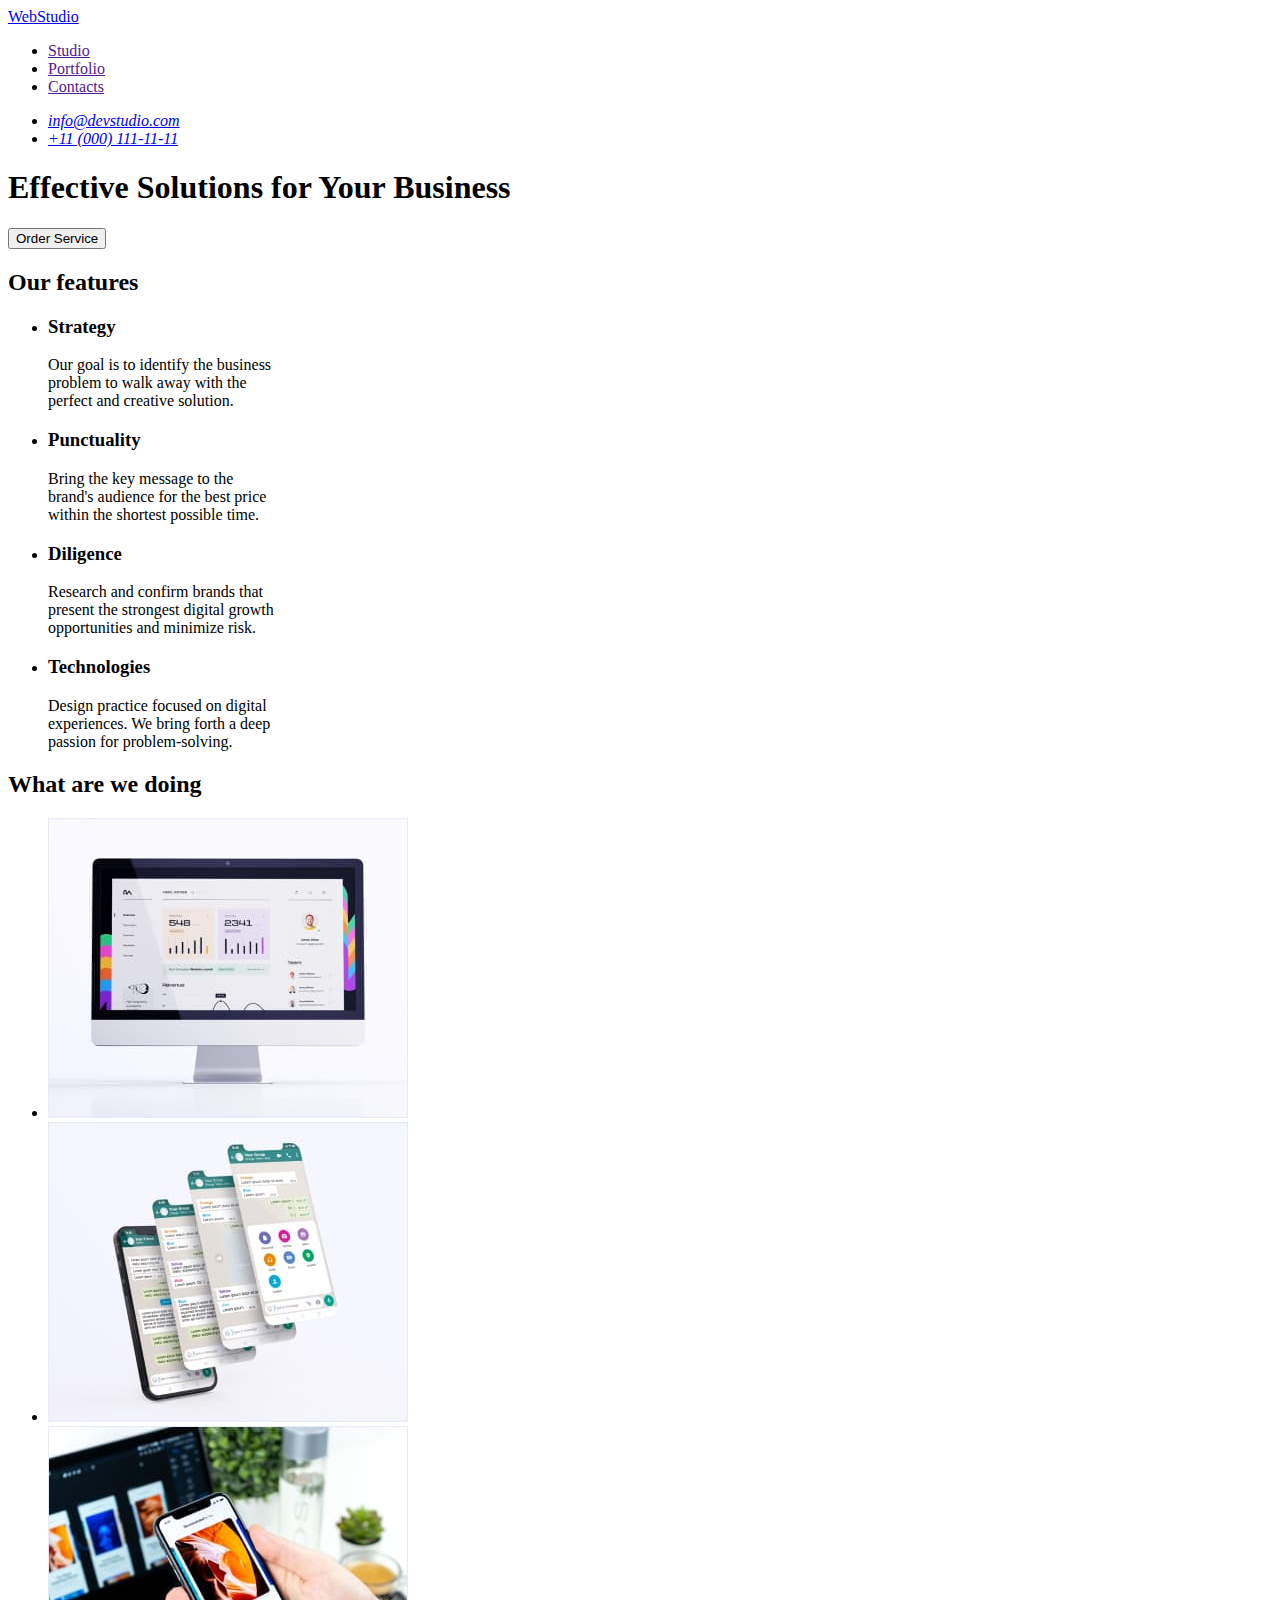
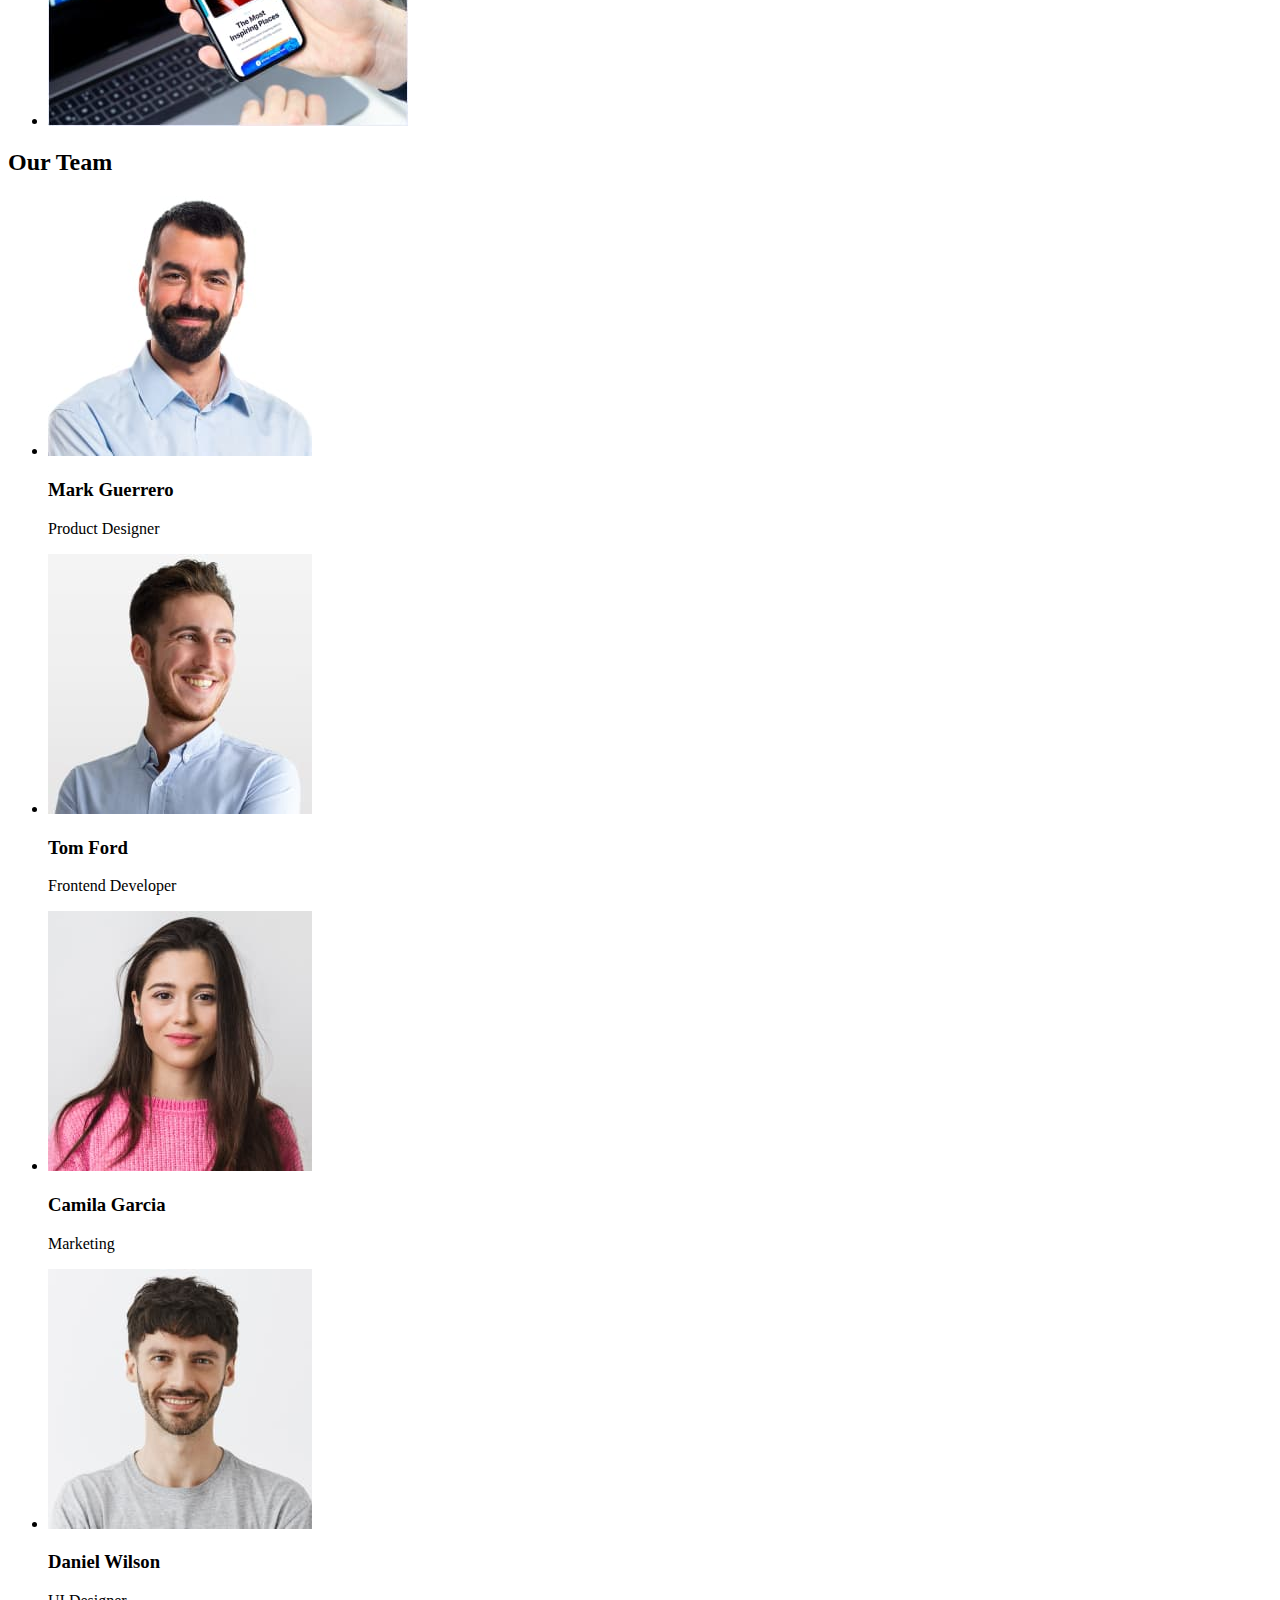
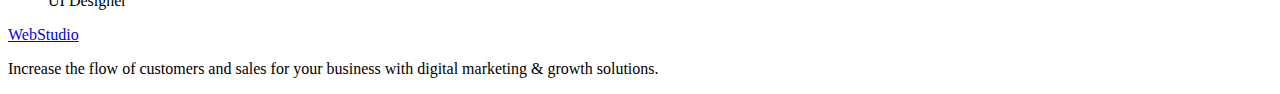
==== index.html @ 433df7fc "скопіював файли з репозиторію першої домашньої роботи" ====
<!DOCTYPE html>
<html lang="en">
    <head>
        <meta charset="UTF-8">
        <meta http-equiv="X-UA-Compatible" content="IE=edge">
        <meta name="viewport" content="width=device-width, initial-scale=1.0">
        <title>Webstudio</title>
    </head>

    <body>
        <header>
            <nav>
                <a href="./index.html">WebStudio</a>
                <ul>
                    <li><a href="">Studio</a></li>
                    <li><a href="">Portfolio</a></li>
                    <li><a href="">Contacts</a></li>
                </ul>
            </nav>
            <address>
                <ul>
                    <li><a href="mailto:info@devstudio.com">info@devstudio.com</a></li>
                    <li><a href="tel:+110001111111">+11 (000) 111-11-11</a></li> 
                </ul>
            </address>
        </header>

        <main>
            <section>
                <h1>Effective Solutions for Your Business</h1>
                <button type="button">Order Service</button>
            </section>
            
            <section>
                <h2>Our features</h2>
                <ul>
                    <li>
                        <h3>Strategy</h3>
                        <p>
                            Our goal is to identify the business<br>
                            problem to walk away with the<br>
                            perfect and creative solution. 
                        </p>
                    </li>
            
                    <li>
                        <h3>Punctuality</h3>
                        <p>
                            Bring the key message to the<br>
                            brand's audience for the best price<br>
                            within the shortest possible time.
                        </p>
                    </li>
                
                    <li>
                        <h3>Diligence</h3>
                        <p>
                            Research and confirm brands that<br>
                            present the strongest digital growth<br>
                            opportunities and minimize risk.
                        </p>
                    </li>

                    <li>
                        <h3>Technologies</h3>
                        <P>
                            Design practice focused on digital<br>
                            experiences. We bring forth a deep<br>
                            passion for problem-solving.
                        </P>
                    </li>
                </ul>
            </section>
            <section>    
                <h2>What are we doing</h2>
                <ul>  
                    <li><img src="./images/img-1.jpg" width="360" height="300" alt="PC monitor"></li>
                    <li><img src="./images/img-2.jpg" width="360" height="300" alt="mobile phone"></li>
                    <li><img src="./images/img-3.jpg" width="360" height="300" alt="mobile phone in a hand and laptop behind"></li>
                </ul>  
            </section>

            <section>
                <h2>Our Team</h2>
                <ul>
                    <li>
                        <img src="./images/photo-1.jpg" width="264" height="260" alt="Mark Guerrero's photo">
                        <h3>Mark Guerrero</h3>
                        <p>Product Designer</p>
                    </li>
                    <li>
                        <img src="./images/photo-2.jpg" width="264" height="260" alt="Tom Ford's photo">
                        <h3>Tom Ford</h3>
                        <p>Frontend Developer</p>
                    </li>    
                    <li>
                        <img src="./images/photo-3.jpg" width="264" height="260" alt="Camila Garcia's photo">
                        <h3>Camila Garcia</h3>
                        <p>Marketing</p>
                    </li> 
                    <li>
                        <img src="./images/photo-4.jpg" width="264" height="260" alt="Daniel Wilson's photo">
                        <h3>Daniel Wilson</h3>
                        <p>UI Designer</p>
                    </li> 
                </ul>
            </section>
        </main>

        <footer>
            <a href="./index.html">WebStudio</a>
            <p>
                Increase the flow of customers and
                sales for your business with digital
                marketing & growth solutions.
            </p>
        </footer> 
    </body>
</html>
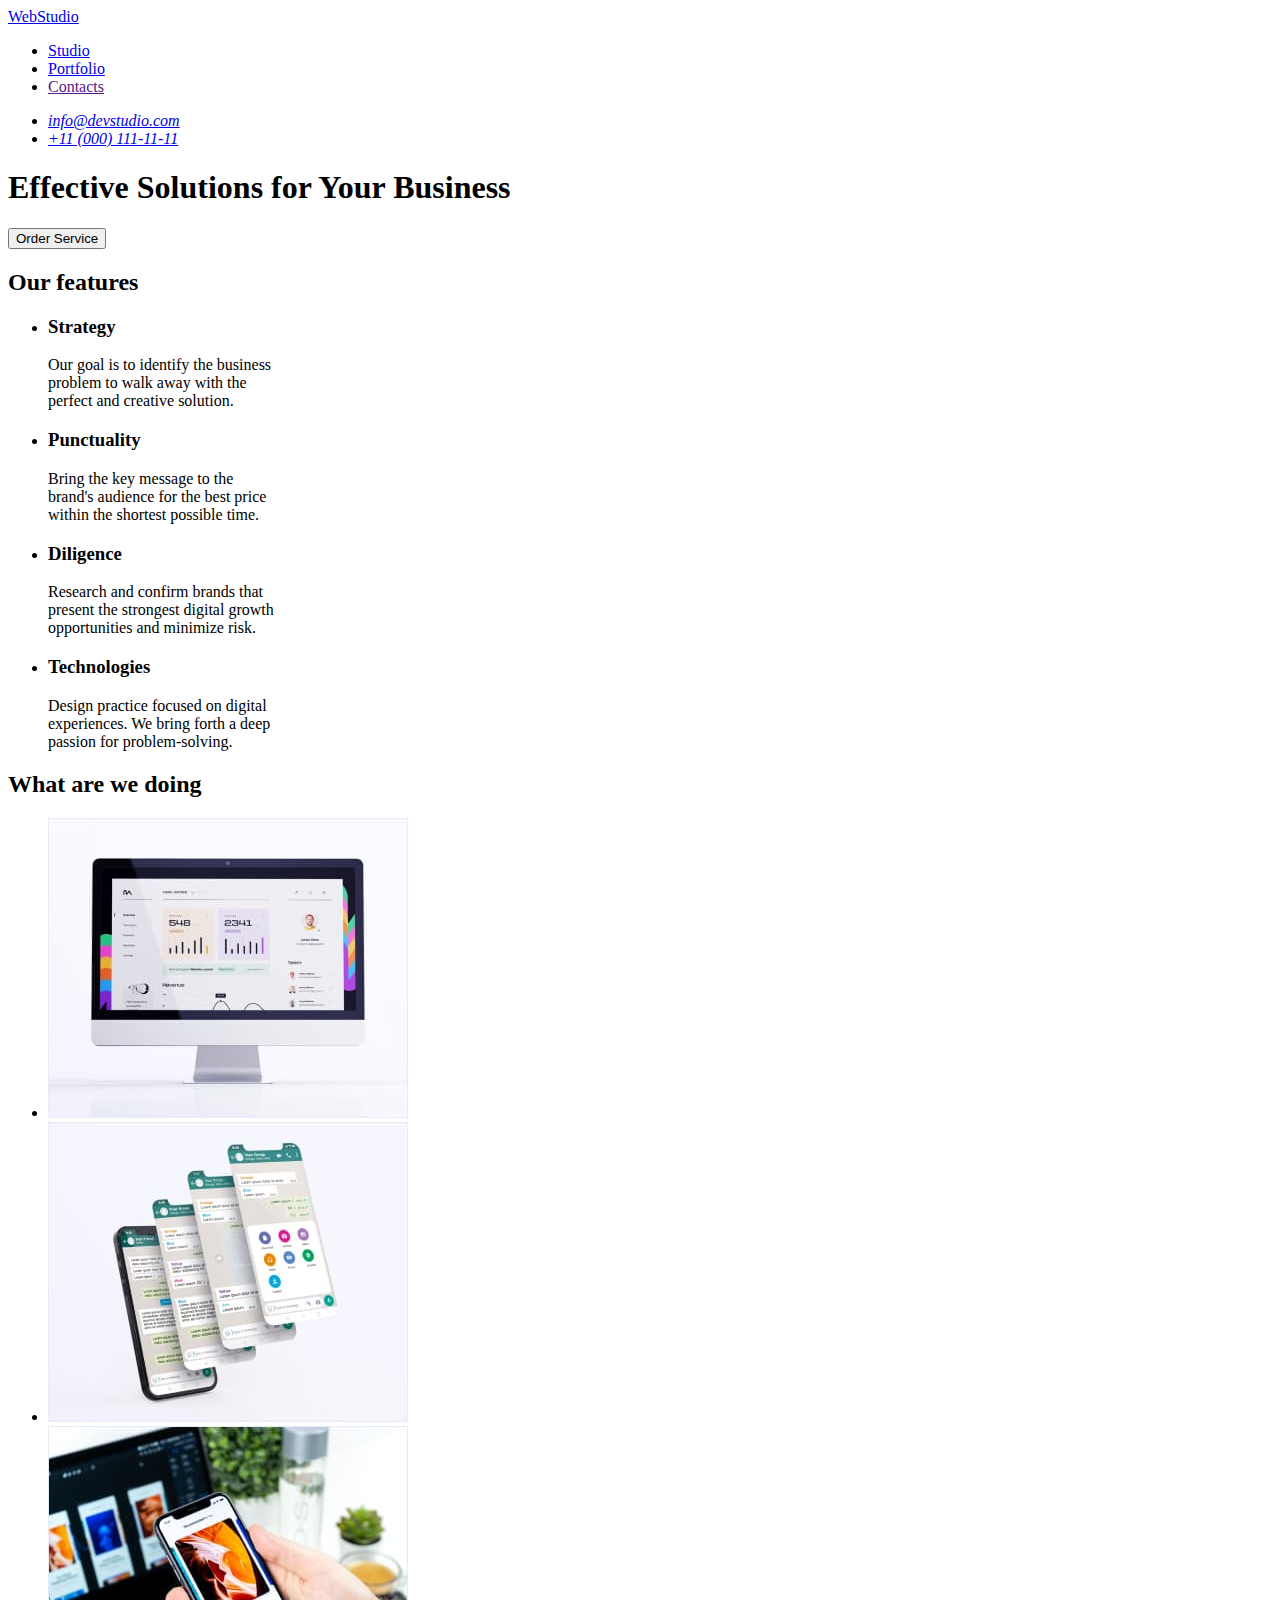
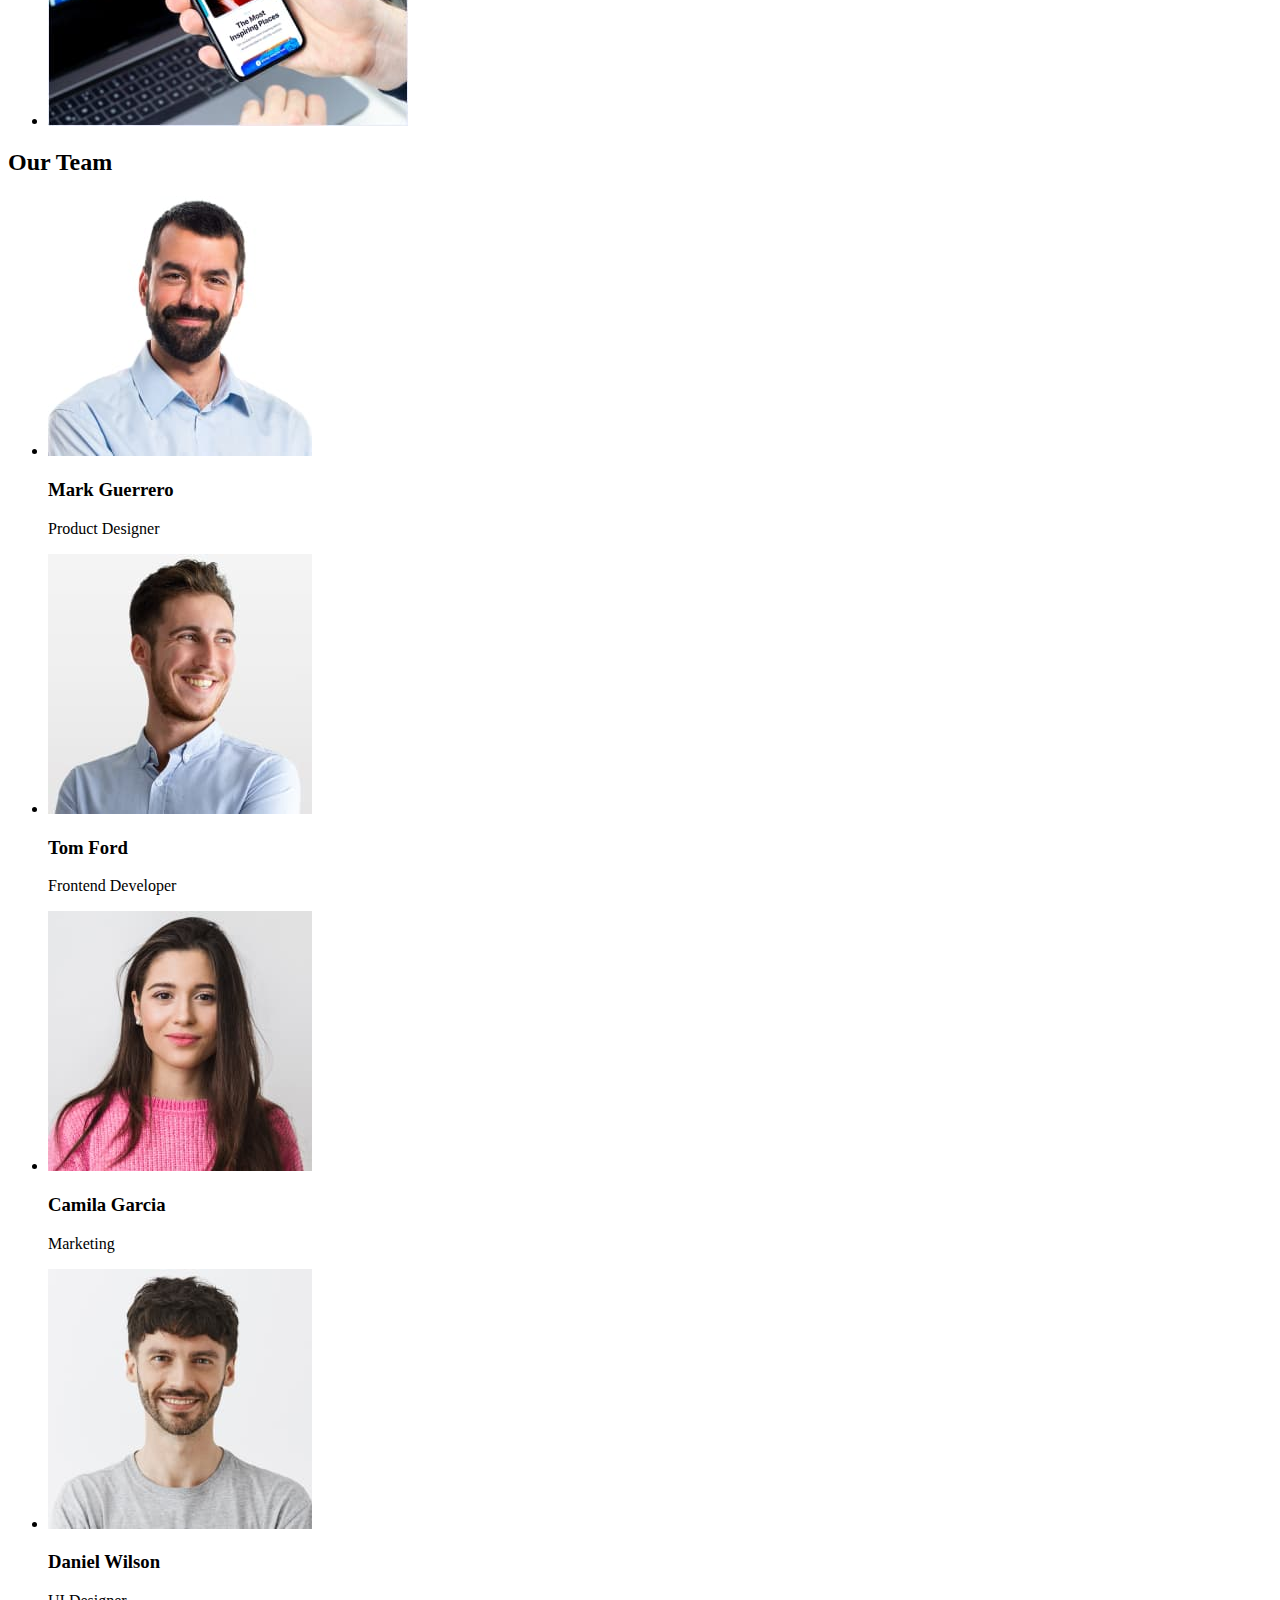
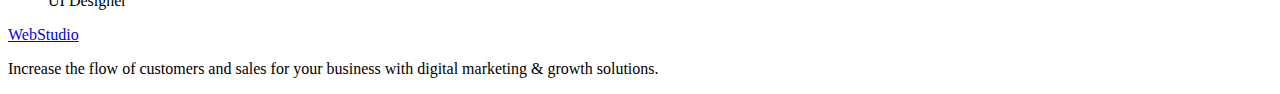
==== commit 51af752d: "зробив розмітку Портфоліо та надав класи Стюдіо" ====
--- a/index.html
+++ b/index.html
@@ -1,119 +1,163 @@
 <!DOCTYPE html>
 <html lang="en">
-    <head>
-        <meta charset="UTF-8">
-        <meta http-equiv="X-UA-Compatible" content="IE=edge">
-        <meta name="viewport" content="width=device-width, initial-scale=1.0">
-        <title>Webstudio</title>
-    </head>
+  <head>
+    <meta charset="UTF-8" />
+    <meta http-equiv="X-UA-Compatible" content="IE=edge" />
+    <meta name="viewport" content="width=device-width, initial-scale=1.0" />
+    <title>WebStudio</title>
+    <link rel="preconnect" href="https://fonts.googleapis.com">
+    <link rel="preconnect" href="https://fonts.gstatic.com" crossorigin>
+    <link href="https://fonts.googleapis.com/css2?family=Raleway:wght@800&family=Roboto:wght@400;500;700&display=swap" rel="stylesheet">
+    <link rel="stylesheet" href="./css/styles.css" />
+  </head>
 
-    <body>
-        <header>
-            <nav>
-                <a href="./index.html">WebStudio</a>
-                <ul>
-                    <li><a href="">Studio</a></li>
-                    <li><a href="">Portfolio</a></li>
-                    <li><a href="">Contacts</a></li>
-                </ul>
-            </nav>
-            <address>
-                <ul>
-                    <li><a href="mailto:info@devstudio.com">info@devstudio.com</a></li>
-                    <li><a href="tel:+110001111111">+11 (000) 111-11-11</a></li> 
-                </ul>
-            </address>
-        </header>
+  <body>
+    <header class="header">
+      <nav class="header-navigation">
+        <a href="./index.html" class="header-logo">WebStudio</a>
+        <ul class="header-list">
+          <li class="header-item"><a href="./index.html" class="header-link">Studio</a></li>
+          <li class="header-item"><a href="./portfolio.html" class="header-link">Portfolio</a></li>
+          <li class="header-item"><a href="" class="header-link">Contacts</a></li>
+        </ul>
+      </nav>
+      <address>
+        <ul class="header-list">
+          <li class="header-item"><a href="mailto:info@devstudio.com" class="header-contacts">info@devstudio.com</a></li>
+          <li class="header-item"><a href="tel:+110001111111" class="header-contacts">+11 (000) 111-11-11</a></li>
+        </ul>
+      </address>
+    </header>
 
-        <main>
-            <section>
-                <h1>Effective Solutions for Your Business</h1>
-                <button type="button">Order Service</button>
-            </section>
-            
-            <section>
-                <h2>Our features</h2>
-                <ul>
-                    <li>
-                        <h3>Strategy</h3>
-                        <p>
-                            Our goal is to identify the business<br>
-                            problem to walk away with the<br>
-                            perfect and creative solution. 
-                        </p>
-                    </li>
-            
-                    <li>
-                        <h3>Punctuality</h3>
-                        <p>
-                            Bring the key message to the<br>
-                            brand's audience for the best price<br>
-                            within the shortest possible time.
-                        </p>
-                    </li>
-                
-                    <li>
-                        <h3>Diligence</h3>
-                        <p>
-                            Research and confirm brands that<br>
-                            present the strongest digital growth<br>
-                            opportunities and minimize risk.
-                        </p>
-                    </li>
+    <main>
+      <section class="solutions">
+        <h1 class="solution-title">Effective Solutions for Your Business</h1>
+        <button type="button" class="solution-btn">Order Service</button>
+      </section>
 
-                    <li>
-                        <h3>Technologies</h3>
-                        <P>
-                            Design practice focused on digital<br>
-                            experiences. We bring forth a deep<br>
-                            passion for problem-solving.
-                        </P>
-                    </li>
-                </ul>
-            </section>
-            <section>    
-                <h2>What are we doing</h2>
-                <ul>  
-                    <li><img src="./images/img-1.jpg" width="360" height="300" alt="PC monitor"></li>
-                    <li><img src="./images/img-2.jpg" width="360" height="300" alt="mobile phone"></li>
-                    <li><img src="./images/img-3.jpg" width="360" height="300" alt="mobile phone in a hand and laptop behind"></li>
-                </ul>  
-            </section>
+      <section class="features">
+        <h2 class="features-title">Our features</h2>
+        <ul class="features-list">
+          <li class="features-item">
+            <h3 class="features-item-title">Strategy</h3>
+            <p class="features-item-text">
+              Our goal is to identify the business<br />
+              problem to walk away with the<br />
+              perfect and creative solution.
+            </p>
+          </li>
 
-            <section>
-                <h2>Our Team</h2>
-                <ul>
-                    <li>
-                        <img src="./images/photo-1.jpg" width="264" height="260" alt="Mark Guerrero's photo">
-                        <h3>Mark Guerrero</h3>
-                        <p>Product Designer</p>
-                    </li>
-                    <li>
-                        <img src="./images/photo-2.jpg" width="264" height="260" alt="Tom Ford's photo">
-                        <h3>Tom Ford</h3>
-                        <p>Frontend Developer</p>
-                    </li>    
-                    <li>
-                        <img src="./images/photo-3.jpg" width="264" height="260" alt="Camila Garcia's photo">
-                        <h3>Camila Garcia</h3>
-                        <p>Marketing</p>
-                    </li> 
-                    <li>
-                        <img src="./images/photo-4.jpg" width="264" height="260" alt="Daniel Wilson's photo">
-                        <h3>Daniel Wilson</h3>
-                        <p>UI Designer</p>
-                    </li> 
-                </ul>
-            </section>
-        </main>
+          <li class="features-item">
+            <h3 class="features-item-title">Punctuality</h3>
+            <p class="features-item-text">
+              Bring the key message to the<br />
+              brand's audience for the best price<br />
+              within the shortest possible time.
+            </p>
+          </li>
 
-        <footer>
-            <a href="./index.html">WebStudio</a>
-            <p>
-                Increase the flow of customers and
-                sales for your business with digital
-                marketing & growth solutions.
+          <li class="features-item">
+            <h3 class="features-item-title">Diligence</h3>
+            <p class="features-item-text">
+              Research and confirm brands that<br />
+              present the strongest digital growth<br />
+              opportunities and minimize risk.
             </p>
-        </footer> 
-    </body>
-</html>+          </li>
+
+          <li class="features-item">
+            <h3 class="features-item-title">Technologies</h3>
+            <p class="features-item-text">
+              Design practice focused on digital<br />
+              experiences. We bring forth a deep<br />
+              passion for problem-solving.
+            </p>
+          </li>
+        </ul>
+      </section>
+      <section class="products">
+        <h2 class="products-title">What are we doing</h2>
+        <ul class="products-list">
+          <li class="products-item">
+            <img
+              src="./images/img-1.jpg"
+              width="360"
+              height="300"
+              alt="PC monitor"
+            />
+          </li>
+          <li class="products-item">
+            <img
+              src="./images/img-2.jpg"
+              width="360"
+              height="300"
+              alt="mobile phone"
+            />
+          </li>
+          <li class="products-item">
+            <img
+              src="./images/img-3.jpg"
+              width="360"
+              height="300"
+              alt="mobile phone in a hand and laptop behind"
+            />
+          </li>
+        </ul>
+      </section>
+
+      <section class="team">
+        <h2 class="team-title">Our Team</h2>
+        <ul class="team-list">
+          <li class="team-item">
+            <img
+              src="./images/photo-1.jpg"
+              width="264"
+              height="260"
+              alt="Mark Guerrero's photo"
+            />
+            <h3 class="team-item-title">Mark Guerrero</h3>
+            <p class="team-item-text">Product Designer</p>
+          </li>
+          <li class="team-item">
+            <img
+              src="./images/photo-2.jpg"
+              width="264"
+              height="260"
+              alt="Tom Ford's photo"
+            />
+            <h3 class="team-item-title">Tom Ford</h3>
+            <p class="team-item-text">Frontend Developer</p>
+          </li>
+          <li class="team-item">
+            <img
+              src="./images/photo-3.jpg"
+              width="264"
+              height="260"
+              alt="Camila Garcia's photo"
+            />
+            <h3 class="team-item-title">Camila Garcia</h3>
+            <p class="team-item-text">Marketing</p>
+          </li>
+          <li class="team-item">
+            <img
+              src="./images/photo-4.jpg"
+              width="264"
+              height="260"
+              alt="Daniel Wilson's photo"
+            />
+            <h3 class="team-item-title">Daniel Wilson</h3>
+            <p class="team-item-text">UI Designer</p>
+          </li>
+        </ul>
+      </section>
+    </main>
+
+    <footer class="footer">
+      <a href="./index.html" class="footer-link">WebStudio</a>
+      <p class="footer-text">
+        Increase the flow of customers and sales for your business with digital
+        marketing & growth solutions.
+      </p>
+    </footer>
+  </body>
+</html>
--- a/css/styles.css
+++ b/css/styles.css
@@ -0,0 +1,58 @@
+.header {
+}
+.header-navigation {
+}
+.header-logo {
+}
+.header-list {
+}
+.header-item {
+}
+.header-link {
+}
+.header-contacts {
+}
+.solutions {
+}
+.solution-title {
+}
+.solution-btn {
+}
+.features {
+}
+.features-title {
+}
+.features-list {
+}
+.features-item {
+}
+.features-item-title {
+}
+.features-item-text {
+}
+.products {
+}
+.products-title {
+}
+.products-list {
+}
+.products-item {
+}
+.team {
+}
+.team-title {
+}
+.team-list {
+}
+.team-item {
+}
+.team-item-title {
+}
+.team-item-text {
+}
+.footer {
+}
+.footer-link {
+}
+.footer-text {
+}
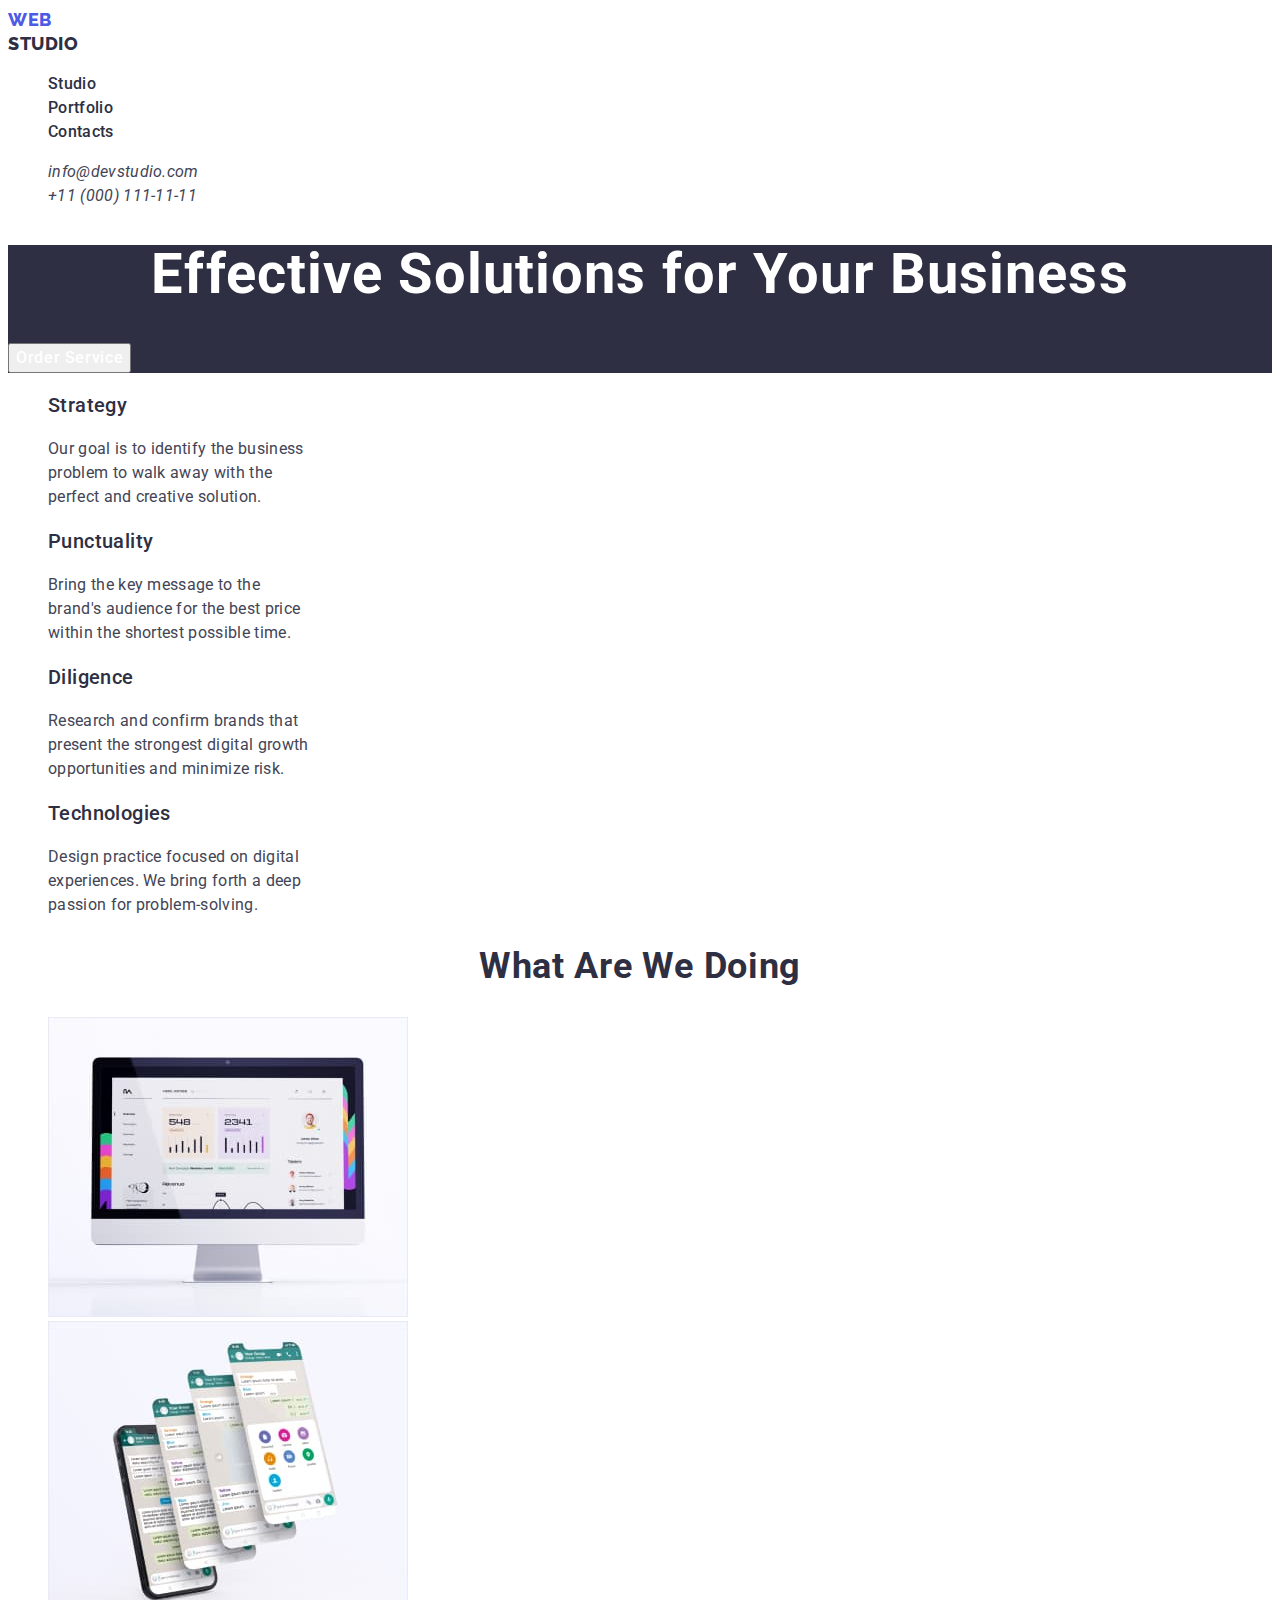
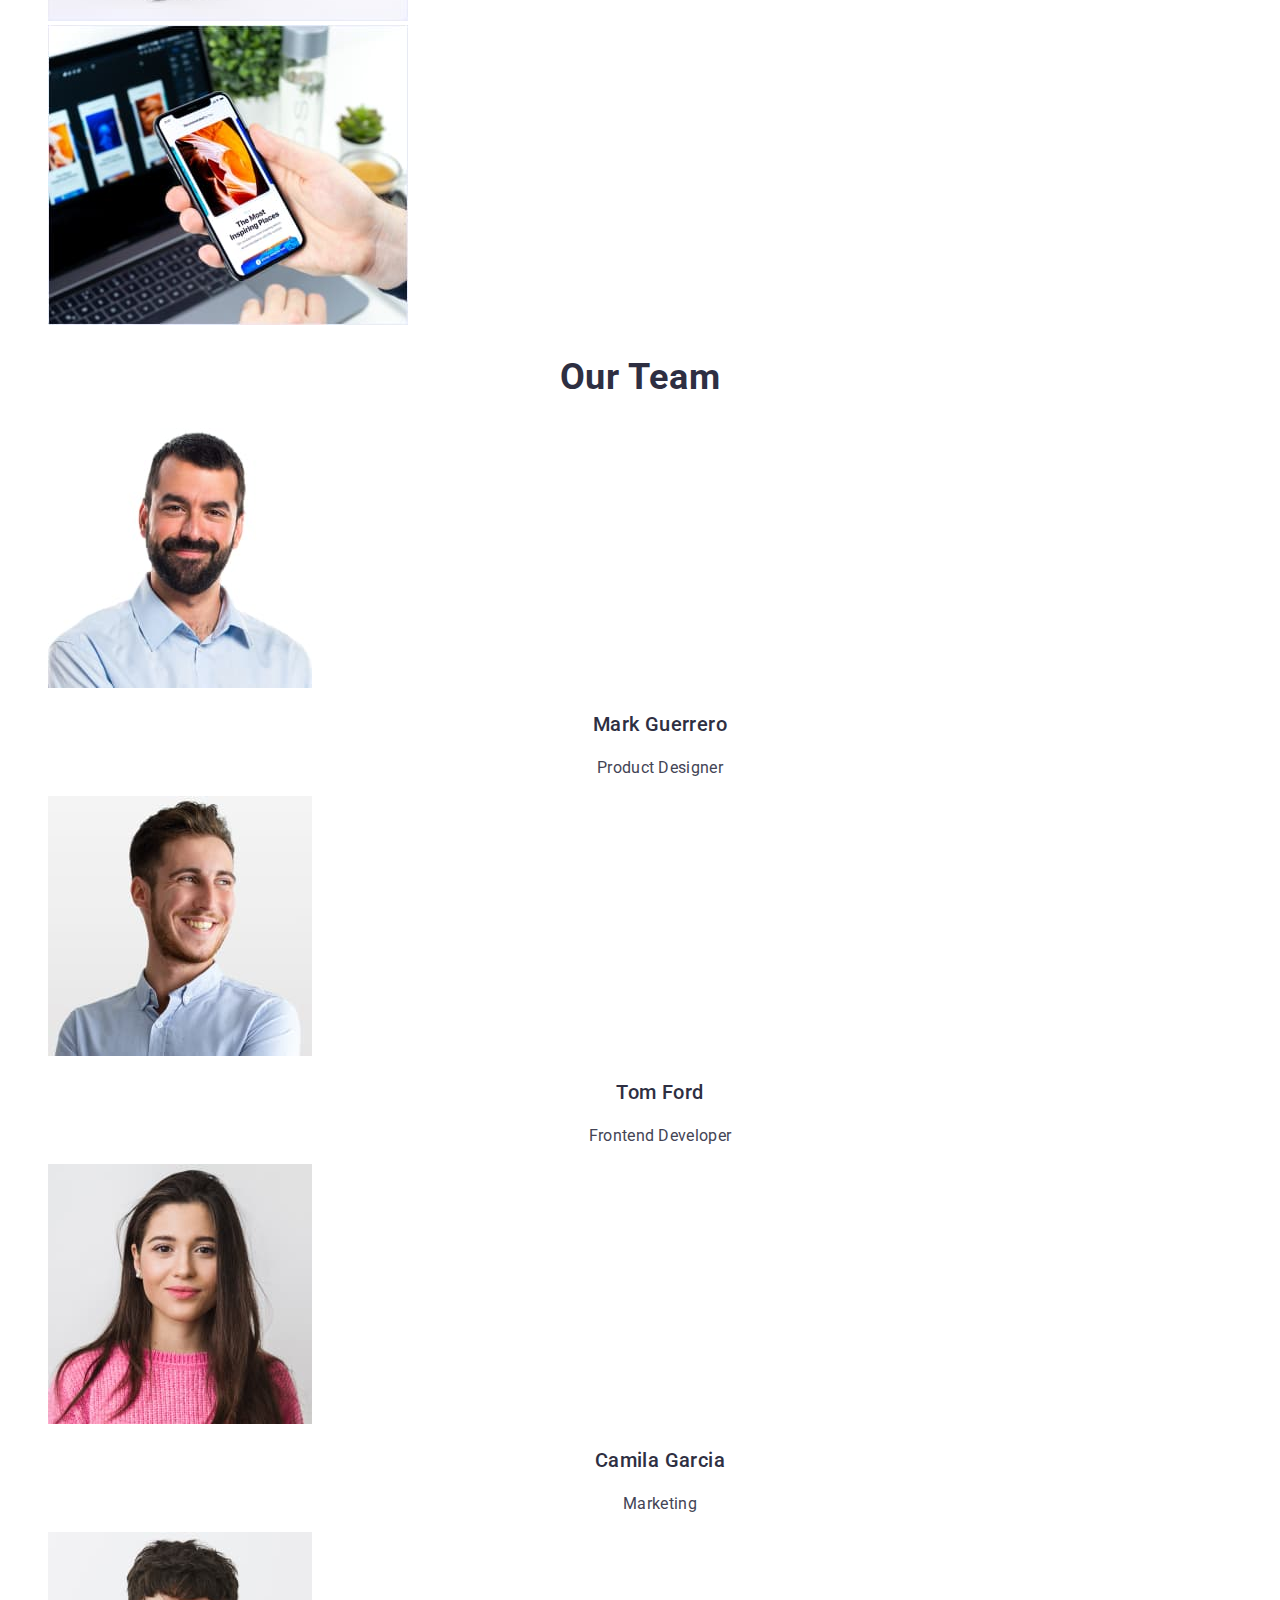
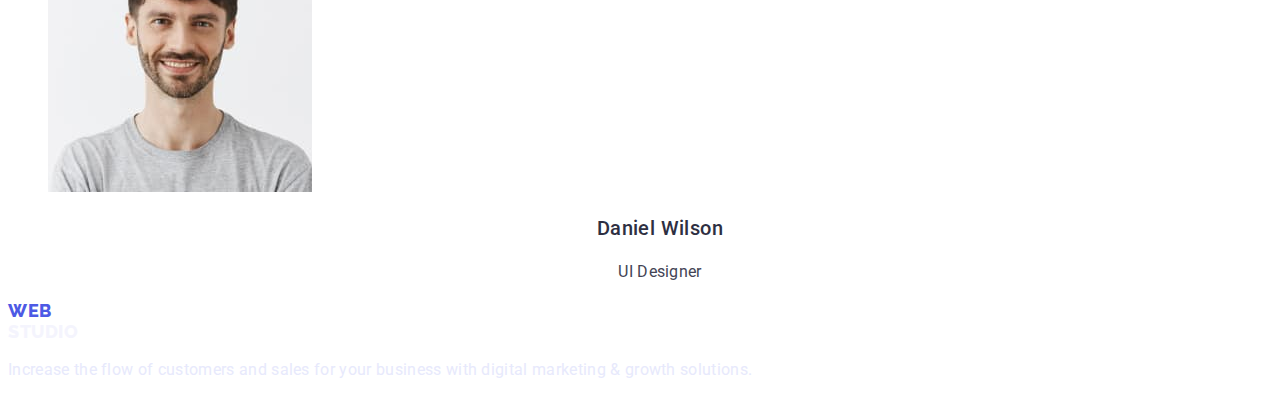
==== commit 3c2507ce: "додав стилі до Стюдіо і Портфоліо" ====
--- a/index.html
+++ b/index.html
@@ -14,17 +14,17 @@
   <body>
     <header class="header">
       <nav class="header-navigation">
-        <a href="./index.html" class="header-logo">WebStudio</a>
-        <ul class="header-list">
-          <li class="header-item"><a href="./index.html" class="header-link">Studio</a></li>
-          <li class="header-item"><a href="./portfolio.html" class="header-link">Portfolio</a></li>
-          <li class="header-item"><a href="" class="header-link">Contacts</a></li>
+        <a href="./index.html" class="header-logo link"><span class="header-span-web">Web</span><span class="header-span-studio">Studio</span></a>
+        <ul class="header-list list">
+          <li class="header-item"><a href="./index.html" class="header-link link">Studio</a></li>
+          <li class="header-item"><a href="./portfolio.html" class="header-link link">Portfolio</a></li>
+          <li class="header-item"><a href="" class="header-link link">Contacts</a></li>
         </ul>
       </nav>
-      <address>
-        <ul class="header-list">
-          <li class="header-item"><a href="mailto:info@devstudio.com" class="header-contacts">info@devstudio.com</a></li>
-          <li class="header-item"><a href="tel:+110001111111" class="header-contacts">+11 (000) 111-11-11</a></li>
+      <address class="header-address">
+        <ul class="header-list list">
+          <li class="header-item"><a href="mailto:info@devstudio.com" class="header-contacts link">info@devstudio.com</a></li>
+          <li class="header-item"><a href="tel:+110001111111" class="header-contacts link">+11 (000) 111-11-11</a></li>
         </ul>
       </address>
     </header>
@@ -36,8 +36,8 @@
       </section>
 
       <section class="features">
-        <h2 class="features-title">Our features</h2>
-        <ul class="features-list">
+        <h2 class="hidden">Our features</h2>
+        <ul class="features-lis list">
           <li class="features-item">
             <h3 class="features-item-title">Strategy</h3>
             <p class="features-item-text">
@@ -77,7 +77,7 @@
       </section>
       <section class="products">
         <h2 class="products-title">What are we doing</h2>
-        <ul class="products-list">
+        <ul class="products-list list">
           <li class="products-item">
             <img
               src="./images/img-1.jpg"
@@ -107,7 +107,7 @@
 
       <section class="team">
         <h2 class="team-title">Our Team</h2>
-        <ul class="team-list">
+        <ul class="team-list list">
           <li class="team-item">
             <img
               src="./images/photo-1.jpg"
@@ -153,7 +153,7 @@
     </main>
 
     <footer class="footer">
-      <a href="./index.html" class="footer-link">WebStudio</a>
+      <a href="./index.html" class="footer-logo link"><span class="footer-span-web">Web</span><span class="footer-span-studio">Studio</span></a>
       <p class="footer-text">
         Increase the flow of customers and sales for your business with digital
         marketing & growth solutions.
--- a/css/styles.css
+++ b/css/styles.css
@@ -1,58 +1,306 @@
+:root {
+    --accent-color: #404BBF;
+  }
+
+body {
+    font-family: "Roboto", sans-serif;
+}
+
+.list {
+    list-style: none;
+  }
+  
+  .link {
+    text-decoration: none;
+  }
+
+
+.hidden {
+    position: absolute;
+    width: 1px;
+    height: 1px;
+    margin: -1px;
+    border: 0;
+    padding: 0;
+    white-space: nowrap;
+    clip-path: inset(100%);
+    clip: rect(0 0 0 0);
+    overflow: hidden;
+  }
+  
+
+/* -------------------------HEADER--------------------------- */
+
 .header {
-}
+
+}
+
 .header-navigation {
-}
+
+}
+
 .header-logo {
-}
+
+}
+
+.header-address{
+
+}
+
 .header-list {
 }
+
 .header-item {
 }
+
 .header-link {
-}
+    font-weight: 500;
+    font-size: 16px;
+    line-height: 1.5;
+    letter-spacing: 0.02em;
+    color: #2E2F42;
+}
+
+.header-link:hover,
+.header-link:focus {
+  color: var(--accent-color);
+}
+
+
 .header-contacts {
-}
+    font-weight: 400;
+    font-size: 16px;
+    line-height: 1.5;
+    letter-spacing: 0.02em;
+    color: #434455;
+}
+
+.header-contacts:hover,
+.header-contacts:focus {
+    color: var(--accent-color);
+}
+
+.header-span-web {
+    font-family: 'Raleway';
+    font-weight: 800;
+    font-size: 18px;
+    line-height: 1.33;
+    display: flex;
+    align-items: center;
+    letter-spacing: 0.03em;
+    text-transform: uppercase;
+    color: #4D5AE5;
+}
+
+.header-span-studio {
+    font-family: 'Raleway';
+    font-weight: 800;
+    font-size: 18px;
+    line-height: 1.33;
+    display: flex;
+    align-items: center;
+    letter-spacing: 0.03em;
+    text-transform: uppercase;
+    color: #2E2F42;
+}
+
+
+/* -------------------------SOLUTIONS-------------------------- */
+
+
 .solutions {
-}
+    background: #2E2F42;
+}
+
 .solution-title {
-}
+    font-size: 56px;
+    line-height: 1.07;
+    text-align: center;
+    letter-spacing: 0.02em;
+    color: #FFFFFF;
+}
+
 .solution-btn {
-}
+    font-family: inherit;
+    font-weight: 500;
+    font-size: 16px;
+    line-height: 1.5;
+    display: flex;
+    align-items: center;
+    letter-spacing: 0.04em;
+    color: #FFFFFF;
+    cursor: pointer;
+}
+
+
+/* -------------------------FEATURES-------------------------- */
+
+
 .features {
 }
-.features-title {
-}
+
 .features-list {
 }
+
 .features-item {
 }
+
 .features-item-title {
-}
+    font-weight: 500;
+    font-size: 20px;
+    line-height: 1.2;
+    letter-spacing: 0.02em;
+    color: #2E2F42;
+}
+
 .features-item-text {
-}
+    font-weight: 400;
+    font-size: 16px;
+    line-height: 1.5;
+    letter-spacing: 0.02em;
+    color: #434455;
+}
+
+/* -------------------------PRODUCTS-------------------------- */
+
 .products {
 }
+
 .products-title {
-}
+    font-size: 36px;
+    line-height: 1.11;
+    text-align: center;
+    letter-spacing: 0.02em;
+    text-transform: capitalize;
+    color: #2E2F42;
+}
+
 .products-list {
 }
+
 .products-item {
 }
+
+/* -------------------------TEAM-------------------------- */
+
 .team {
 }
+
 .team-title {
-}
+    font-size: 36px;
+    line-height: 1.11;
+    text-align: center;
+    letter-spacing: 0.02em;
+    text-transform: capitalize;
+    color: #2E2F42;
+}
+
 .team-list {
 }
 .team-item {
 }
+
 .team-item-title {
-}
+    font-weight: 500;
+    font-size: 20px;
+    line-height: 1.2;
+    text-align: center;
+    letter-spacing: 0.02em;
+    color: #2E2F42;
+}
+
 .team-item-text {
-}
+    font-weight: 400;
+    font-size: 16px;
+    line-height: 24px;
+    text-align: center;
+    letter-spacing: 0.02em;
+    color: #434455;
+}
+
+/* -------------------------PORTFOLIO-------------------------- */
+
+.portfolio {
+}
+
+.portfolio-list-btn {
+}
+
+.portfolio-item-btn {
+}
+
+.portfolio-btn {
+    font-family: inherit;
+    font-weight: 500;
+    font-size: 16px;
+    line-height: 1.5;
+    display: flex;
+    align-items: center;
+    text-align: center;
+    letter-spacing: 0.04em;
+    color: #FFFFFF;
+    cursor: pointer;
+}
+
+.portfolio-list-img {
+}
+
+.portfolio-item-img {
+}
+
+.portfolio-item-img-title {
+    font-weight: 500;
+    font-size: 20px;
+    line-height: 1.2;
+    letter-spacing: 0.02em;
+    color: #2E2F42;
+}
+
+.portfolio-item-img-tex {
+    font-weight: 400;
+    font-size: 16px;
+    line-height: 1.5;
+    letter-spacing: 0.02em;
+    color: #434455;
+}
+
+/* -------------------------FOOTER-------------------------- */
+
 .footer {
 }
-.footer-link {
-}
+
+.footer-logo {
+}
+
+.footer-span-web {
+    font-family: 'Raleway';
+    font-weight: 800;
+    font-size: 18px;
+    line-height: 1.17;
+    display: flex;
+    align-items: center;
+    letter-spacing: 0.03em;
+    text-transform: uppercase;
+    color: #4D5AE5; 
+}
+
+.footer-span-studio {
+    font-family: 'Raleway';
+    font-weight: 800;
+    font-size: 18px;
+    line-height: 1.17;
+    display: flex;
+    align-items: center;
+    letter-spacing: 0.03em;
+    text-transform: uppercase;
+    color: #F4F4FD; 
+}
+
+
 .footer-text {
-}
+    font-weight: 400;
+    font-size: 16px;
+    line-height: 1.5;
+    letter-spacing: 0.02em;
+    color: #E7E9FC;
+}
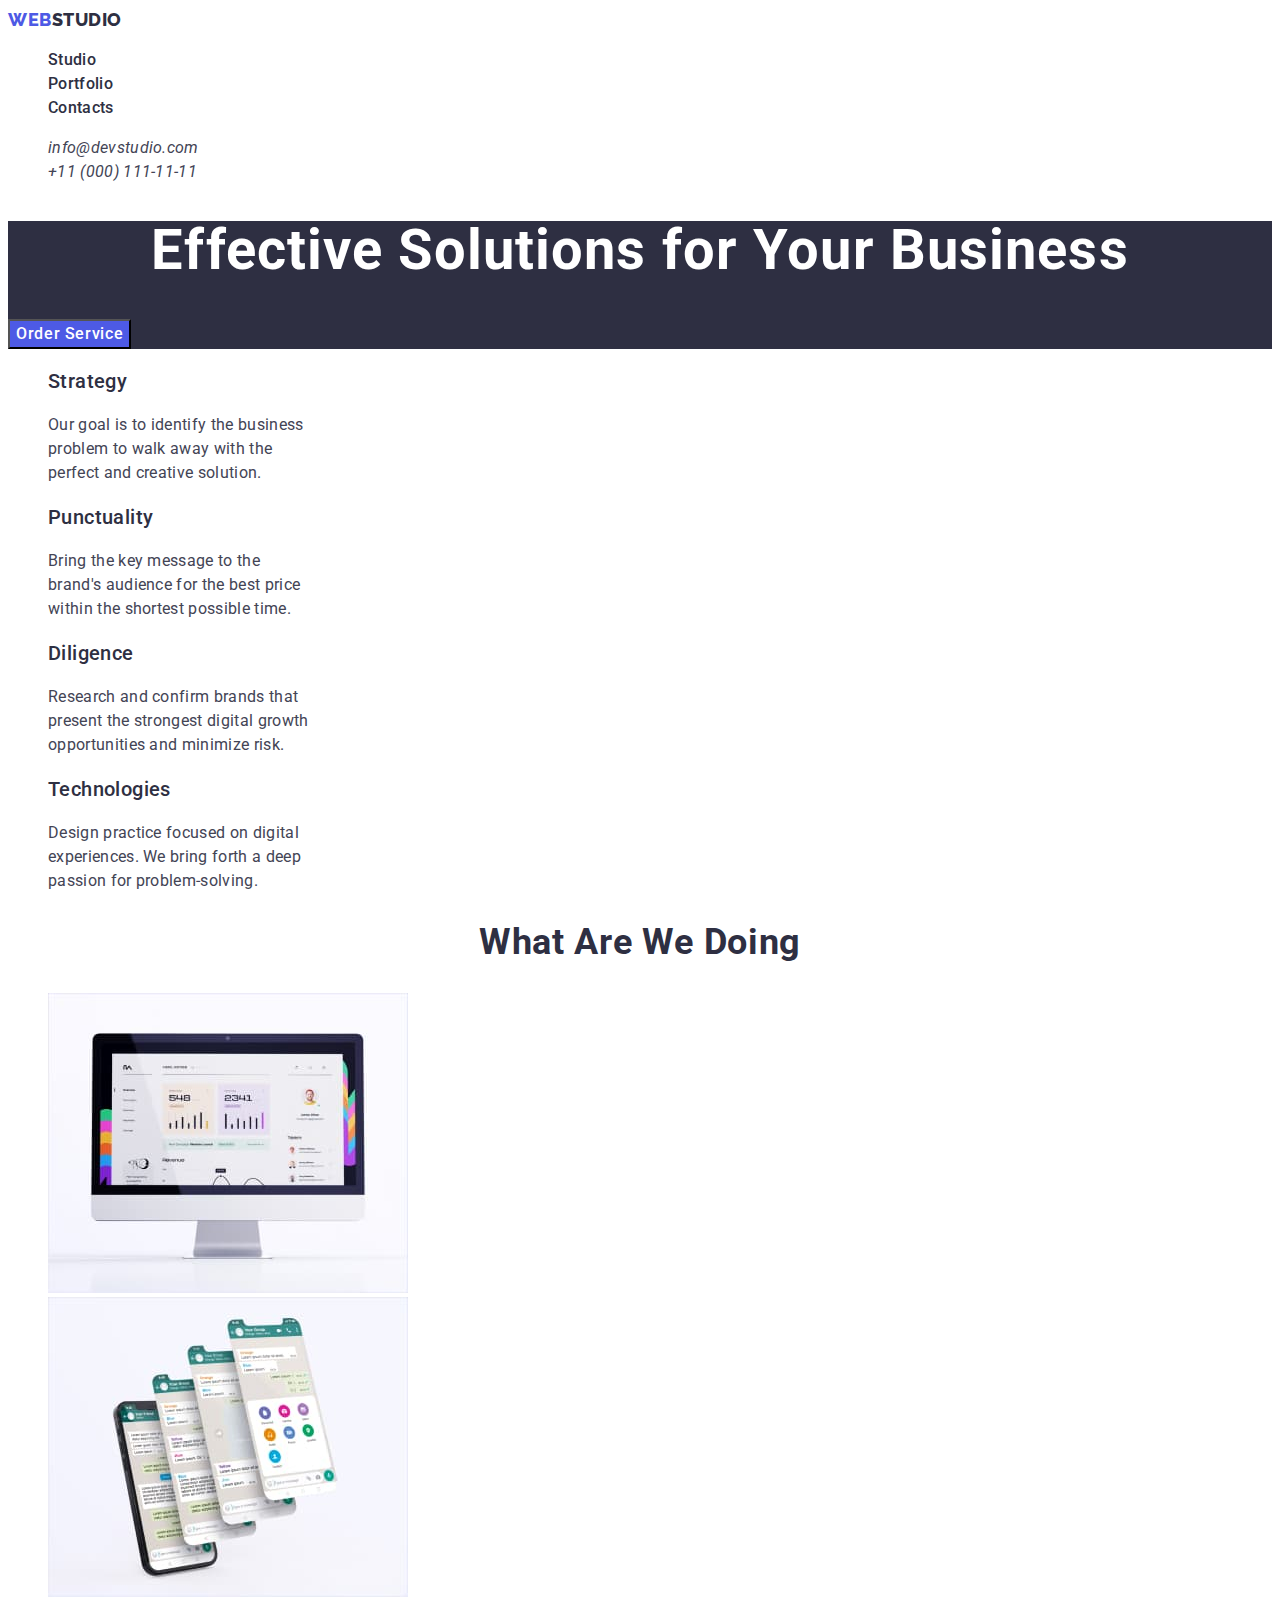
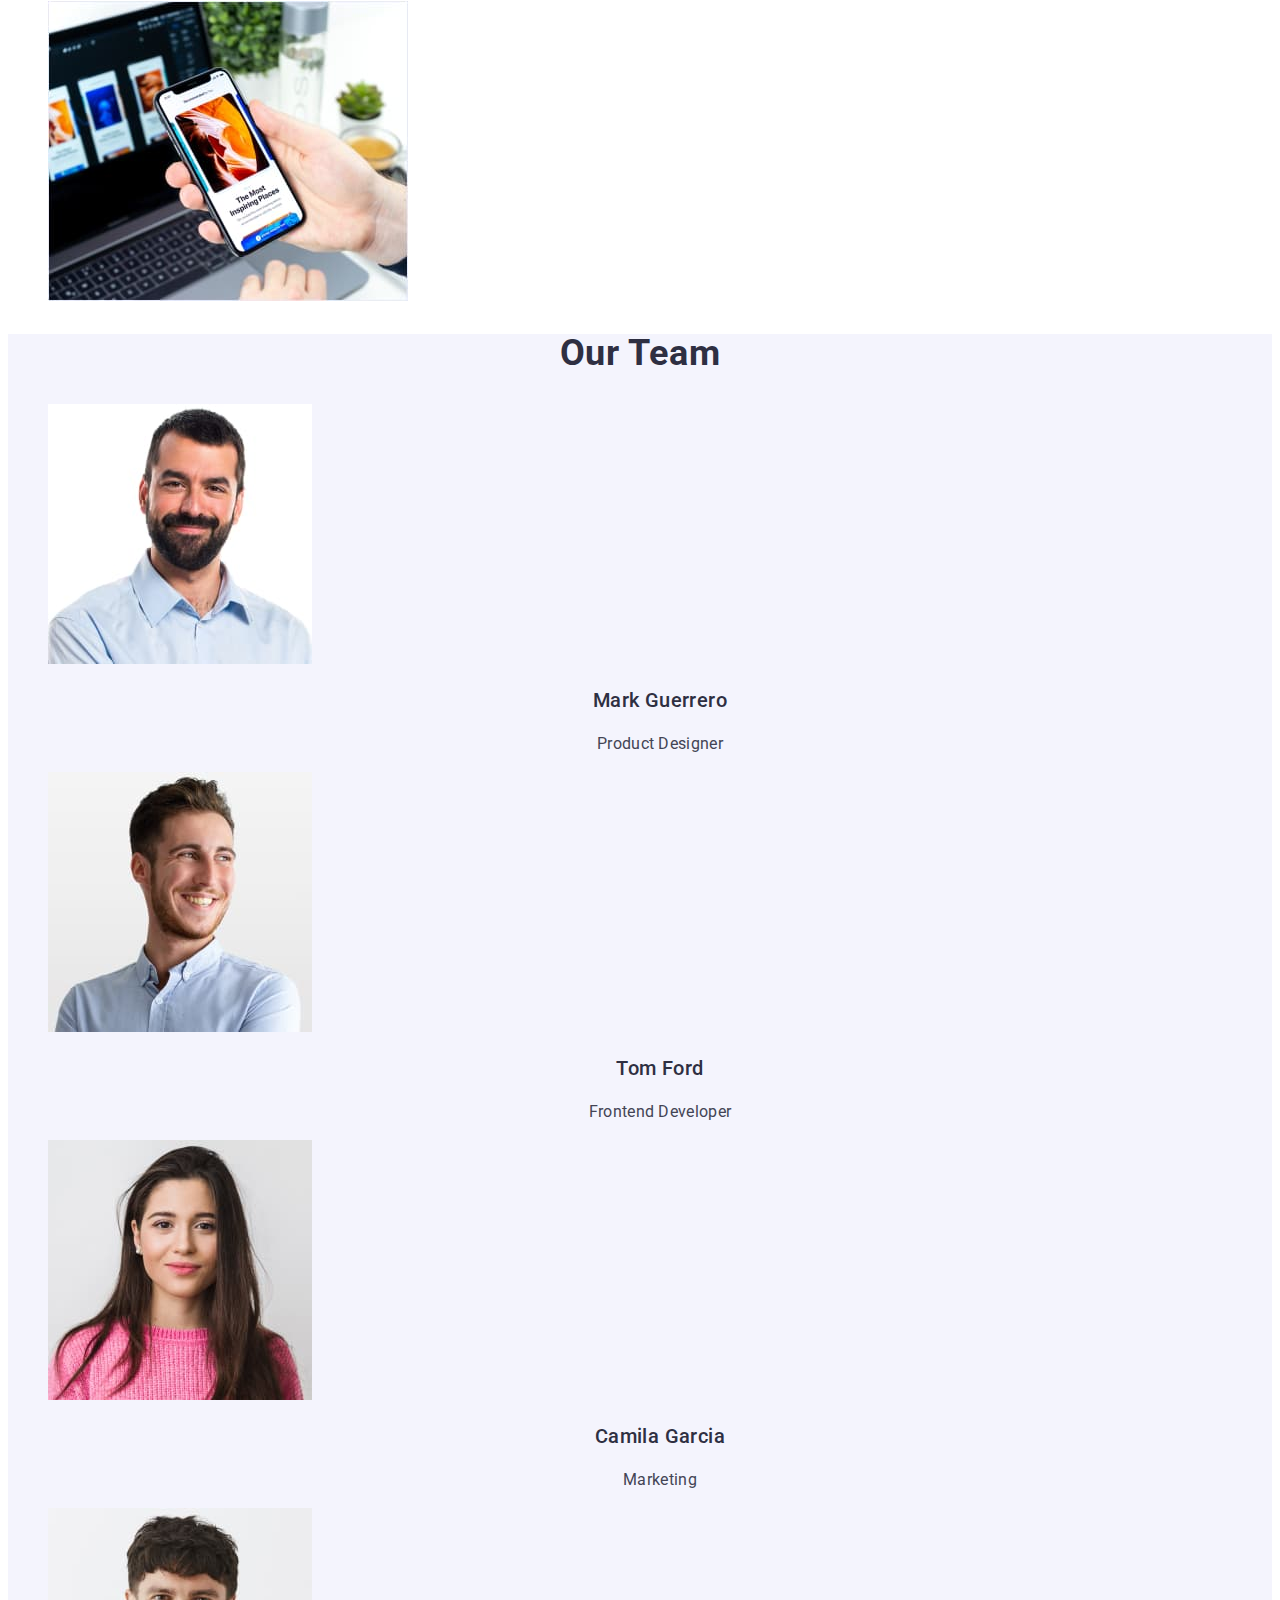
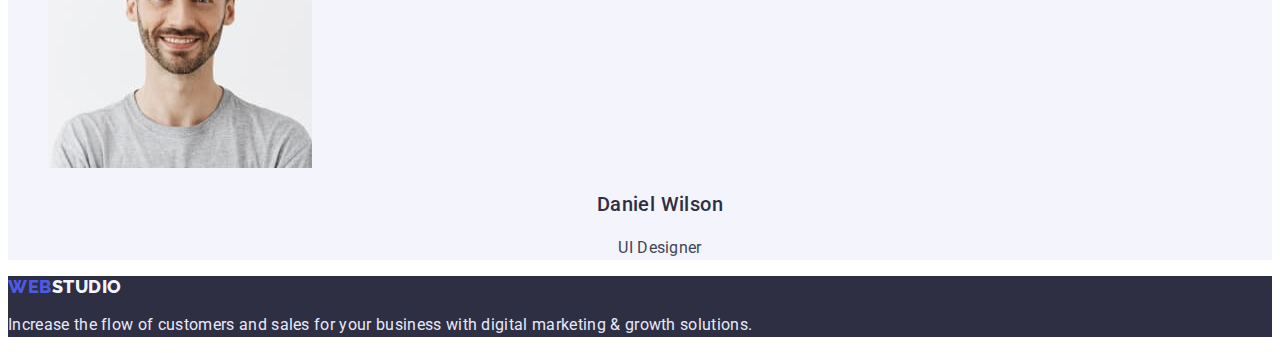
==== commit 9dff9673: "відкорегував стилізацію" ====
--- a/index.html
+++ b/index.html
@@ -1,20 +1,20 @@
 <!DOCTYPE html>
 <html lang="en">
   <head>
-    <meta charset="UTF-8" />
-    <meta http-equiv="X-UA-Compatible" content="IE=edge" />
-    <meta name="viewport" content="width=device-width, initial-scale=1.0" />
+    <meta charset="UTF-8">
+    <meta http-equiv="X-UA-Compatible" content="IE=edge">
+    <meta name="viewport" content="width=device-width, initial-scale=1.0">
     <title>WebStudio</title>
     <link rel="preconnect" href="https://fonts.googleapis.com">
     <link rel="preconnect" href="https://fonts.gstatic.com" crossorigin>
     <link href="https://fonts.googleapis.com/css2?family=Raleway:wght@800&family=Roboto:wght@400;500;700&display=swap" rel="stylesheet">
-    <link rel="stylesheet" href="./css/styles.css" />
+    <link rel="stylesheet" href="./css/styles.css">
   </head>
 
   <body>
     <header class="header">
       <nav class="header-navigation">
-        <a href="./index.html" class="header-logo link"><span class="header-span-web">Web</span><span class="header-span-studio">Studio</span></a>
+        <a href="./index.html" class="header-logo link"><span class="header-span-web">Web</span>Studio</a>
         <ul class="header-list list">
           <li class="header-item"><a href="./index.html" class="header-link link">Studio</a></li>
           <li class="header-item"><a href="./portfolio.html" class="header-link link">Portfolio</a></li>
@@ -41,8 +41,8 @@
           <li class="features-item">
             <h3 class="features-item-title">Strategy</h3>
             <p class="features-item-text">
-              Our goal is to identify the business<br />
-              problem to walk away with the<br />
+              Our goal is to identify the business<br>
+              problem to walk away with the<br>
               perfect and creative solution.
             </p>
           </li>
@@ -50,8 +50,8 @@
           <li class="features-item">
             <h3 class="features-item-title">Punctuality</h3>
             <p class="features-item-text">
-              Bring the key message to the<br />
-              brand's audience for the best price<br />
+              Bring the key message to the<br>
+              brand's audience for the best price<br>
               within the shortest possible time.
             </p>
           </li>
@@ -59,8 +59,8 @@
           <li class="features-item">
             <h3 class="features-item-title">Diligence</h3>
             <p class="features-item-text">
-              Research and confirm brands that<br />
-              present the strongest digital growth<br />
+              Research and confirm brands that<br>
+              present the strongest digital growth<br>
               opportunities and minimize risk.
             </p>
           </li>
@@ -68,8 +68,8 @@
           <li class="features-item">
             <h3 class="features-item-title">Technologies</h3>
             <p class="features-item-text">
-              Design practice focused on digital<br />
-              experiences. We bring forth a deep<br />
+              Design practice focused on digital<br>
+              experiences. We bring forth a deep<br>
               passion for problem-solving.
             </p>
           </li>
@@ -84,7 +84,7 @@
               width="360"
               height="300"
               alt="PC monitor"
-            />
+            >
           </li>
           <li class="products-item">
             <img
@@ -92,7 +92,7 @@
               width="360"
               height="300"
               alt="mobile phone"
-            />
+            >
           </li>
           <li class="products-item">
             <img
@@ -100,7 +100,7 @@
               width="360"
               height="300"
               alt="mobile phone in a hand and laptop behind"
-            />
+            >
           </li>
         </ul>
       </section>
@@ -114,7 +114,7 @@
               width="264"
               height="260"
               alt="Mark Guerrero's photo"
-            />
+            >
             <h3 class="team-item-title">Mark Guerrero</h3>
             <p class="team-item-text">Product Designer</p>
           </li>
@@ -124,7 +124,7 @@
               width="264"
               height="260"
               alt="Tom Ford's photo"
-            />
+            >
             <h3 class="team-item-title">Tom Ford</h3>
             <p class="team-item-text">Frontend Developer</p>
           </li>
@@ -134,7 +134,7 @@
               width="264"
               height="260"
               alt="Camila Garcia's photo"
-            />
+            >
             <h3 class="team-item-title">Camila Garcia</h3>
             <p class="team-item-text">Marketing</p>
           </li>
@@ -144,7 +144,7 @@
               width="264"
               height="260"
               alt="Daniel Wilson's photo"
-            />
+            >
             <h3 class="team-item-title">Daniel Wilson</h3>
             <p class="team-item-text">UI Designer</p>
           </li>
@@ -153,7 +153,7 @@
     </main>
 
     <footer class="footer">
-      <a href="./index.html" class="footer-logo link"><span class="footer-span-web">Web</span><span class="footer-span-studio">Studio</span></a>
+      <a href="./index.html" class="footer-logo link"><span class="footer-span-web">Web</span>Studio</a>
       <p class="footer-text">
         Increase the flow of customers and sales for your business with digital
         marketing & growth solutions.
--- a/css/styles.css
+++ b/css/styles.css
@@ -1,9 +1,28 @@
 :root {
-    --accent-color: #404BBF;
+    --main-color:#434455;
+    --light-background-color:#F4F4FD;
+    --dark-background-color:#2E2F42;
+    --main-title-color:#FFFFFF;
+    --second-title-color: #2E2F42;
+    --nav-defolt-color: #2E2F42;
+    --accent-color:#4D5AE5;
+    --logo-font-size: 18px;
+    --studio-btn-color: #FFFFFF;
+    --studio-btn-background-color: #4D5AE5;
+    --studio-btn-active-background-color:#404BBF;
+    --studio-btn-text: #FFFFFF;
+    --portfolio-btn-color: #4D5AE5;
+    --portfolio-btn-background-color: #F4F4FD;
+    --portfolio-btn-active-color: #FFFFFF;
+    --portfolio-btn-active-background-color: #404BBF;
+    --logo-color:#4D5AE5;
+    --footer-logo-color:#F4F4FD;
+    --footer-text-color: #E7E9FC
   }
 
 body {
     font-family: "Roboto", sans-serif;
+    color: var(--main-color);
 }
 
 .list {
@@ -36,20 +55,26 @@
 }
 
 .header-navigation {
-
+    color: var(--nav-defolt-color);
 }
 
 .header-logo {
-
+    color: inherit;
+    font-family: 'Raleway', sans-serif;
+    font-weight: 800;
+    font-size: var(--logo-font-size);
+    line-height: 1.33;
+    letter-spacing: 0.03em;
+    text-transform: uppercase;
 }
 
 .header-address{
-
 }
 
 .header-list {
 }
 
+
 .header-item {
 }
 
@@ -58,7 +83,7 @@
     font-size: 16px;
     line-height: 1.5;
     letter-spacing: 0.02em;
-    color: #2E2F42;
+    color: inherit;
 }
 
 .header-link:hover,
@@ -66,13 +91,11 @@
   color: var(--accent-color);
 }
 
-
 .header-contacts {
-    font-weight: 400;
-    font-size: 16px;
-    line-height: 1.5;
-    letter-spacing: 0.02em;
-    color: #434455;
+    font-size: 16px;
+    line-height: 1.5;
+    letter-spacing: 0.02em;
+    color: inherit;
 }
 
 .header-contacts:hover,
@@ -81,35 +104,13 @@
 }
 
 .header-span-web {
-    font-family: 'Raleway';
-    font-weight: 800;
-    font-size: 18px;
-    line-height: 1.33;
-    display: flex;
-    align-items: center;
-    letter-spacing: 0.03em;
-    text-transform: uppercase;
-    color: #4D5AE5;
-}
-
-.header-span-studio {
-    font-family: 'Raleway';
-    font-weight: 800;
-    font-size: 18px;
-    line-height: 1.33;
-    display: flex;
-    align-items: center;
-    letter-spacing: 0.03em;
-    text-transform: uppercase;
-    color: #2E2F42;
-}
-
+    color: var(--logo-color);
+}
 
 /* -------------------------SOLUTIONS-------------------------- */
 
-
 .solutions {
-    background: #2E2F42;
+    background: var(--dark-background-color);
 }
 
 .solution-title {
@@ -117,7 +118,7 @@
     line-height: 1.07;
     text-align: center;
     letter-spacing: 0.02em;
-    color: #FFFFFF;
+    color: var(--main-title-color);
 }
 
 .solution-btn {
@@ -125,11 +126,15 @@
     font-weight: 500;
     font-size: 16px;
     line-height: 1.5;
-    display: flex;
-    align-items: center;
     letter-spacing: 0.04em;
-    color: #FFFFFF;
+    color: var(--studio-btn-color);
+    background-color: var(--studio-btn-background-color);
     cursor: pointer;
+}
+
+.solution-btn:hover,
+.solution-btn:focus {
+ background-color: var(--studio-btn-active-background-color);
 }
 
 
@@ -150,15 +155,13 @@
     font-size: 20px;
     line-height: 1.2;
     letter-spacing: 0.02em;
-    color: #2E2F42;
+    color: var(--second-title-color);
 }
 
 .features-item-text {
-    font-weight: 400;
-    font-size: 16px;
-    line-height: 1.5;
-    letter-spacing: 0.02em;
-    color: #434455;
+    font-size: 16px;
+    line-height: 1.5;
+    letter-spacing: 0.02em;
 }
 
 /* -------------------------PRODUCTS-------------------------- */
@@ -172,7 +175,7 @@
     text-align: center;
     letter-spacing: 0.02em;
     text-transform: capitalize;
-    color: #2E2F42;
+    color: var(--second-title-color);
 }
 
 .products-list {
@@ -184,6 +187,7 @@
 /* -------------------------TEAM-------------------------- */
 
 .team {
+    background-color: var(--light-background-color);
 }
 
 .team-title {
@@ -192,7 +196,7 @@
     text-align: center;
     letter-spacing: 0.02em;
     text-transform: capitalize;
-    color: #2E2F42;
+    color: var(--second-title-color);
 }
 
 .team-list {
@@ -206,16 +210,14 @@
     line-height: 1.2;
     text-align: center;
     letter-spacing: 0.02em;
-    color: #2E2F42;
+    color: var(--second-title-color);
 }
 
 .team-item-text {
-    font-weight: 400;
     font-size: 16px;
     line-height: 24px;
     text-align: center;
     letter-spacing: 0.02em;
-    color: #434455;
 }
 
 /* -------------------------PORTFOLIO-------------------------- */
@@ -234,12 +236,17 @@
     font-weight: 500;
     font-size: 16px;
     line-height: 1.5;
-    display: flex;
-    align-items: center;
     text-align: center;
     letter-spacing: 0.04em;
-    color: #FFFFFF;
+    color: var(--portfolio-btn-color);
+    background-color: var(--portfolio-btn-background-color);
     cursor: pointer;
+}
+
+.portfolio-btn:hover,
+.portfolio-btn:focus {
+    color: var(--portfolio-btn-active-color);
+    background-color: var(--portfolio-btn-active-background-color);
 }
 
 .portfolio-list-img {
@@ -253,54 +260,38 @@
     font-size: 20px;
     line-height: 1.2;
     letter-spacing: 0.02em;
-    color: #2E2F42;
+    color: var(--second-title-color);
 }
 
 .portfolio-item-img-tex {
-    font-weight: 400;
-    font-size: 16px;
-    line-height: 1.5;
-    letter-spacing: 0.02em;
-    color: #434455;
+    font-size: 16px;
+    line-height: 1.5;
+    letter-spacing: 0.02em;
 }
 
 /* -------------------------FOOTER-------------------------- */
 
 .footer {
+    background-color: var(--dark-background-color);
 }
 
 .footer-logo {
-}
-
-.footer-span-web {
-    font-family: 'Raleway';
+    font-family: 'Raleway', sans-serif;
     font-weight: 800;
-    font-size: 18px;
+    font-size: var(--logo-font-size);
     line-height: 1.17;
-    display: flex;
-    align-items: center;
     letter-spacing: 0.03em;
     text-transform: uppercase;
-    color: #4D5AE5; 
-}
-
-.footer-span-studio {
-    font-family: 'Raleway';
-    font-weight: 800;
-    font-size: 18px;
-    line-height: 1.17;
-    display: flex;
-    align-items: center;
-    letter-spacing: 0.03em;
-    text-transform: uppercase;
-    color: #F4F4FD; 
-}
-
+    color: var(--footer-logo-color);
+}
+
+.footer-span-web {
+    color: var(--logo-color); 
+}
 
 .footer-text {
-    font-weight: 400;
-    font-size: 16px;
-    line-height: 1.5;
-    letter-spacing: 0.02em;
-    color: #E7E9FC;
-}
+    font-size: 16px;
+    line-height: 1.5;
+    letter-spacing: 0.02em;
+    color: var(--footer-text-color);
+}
